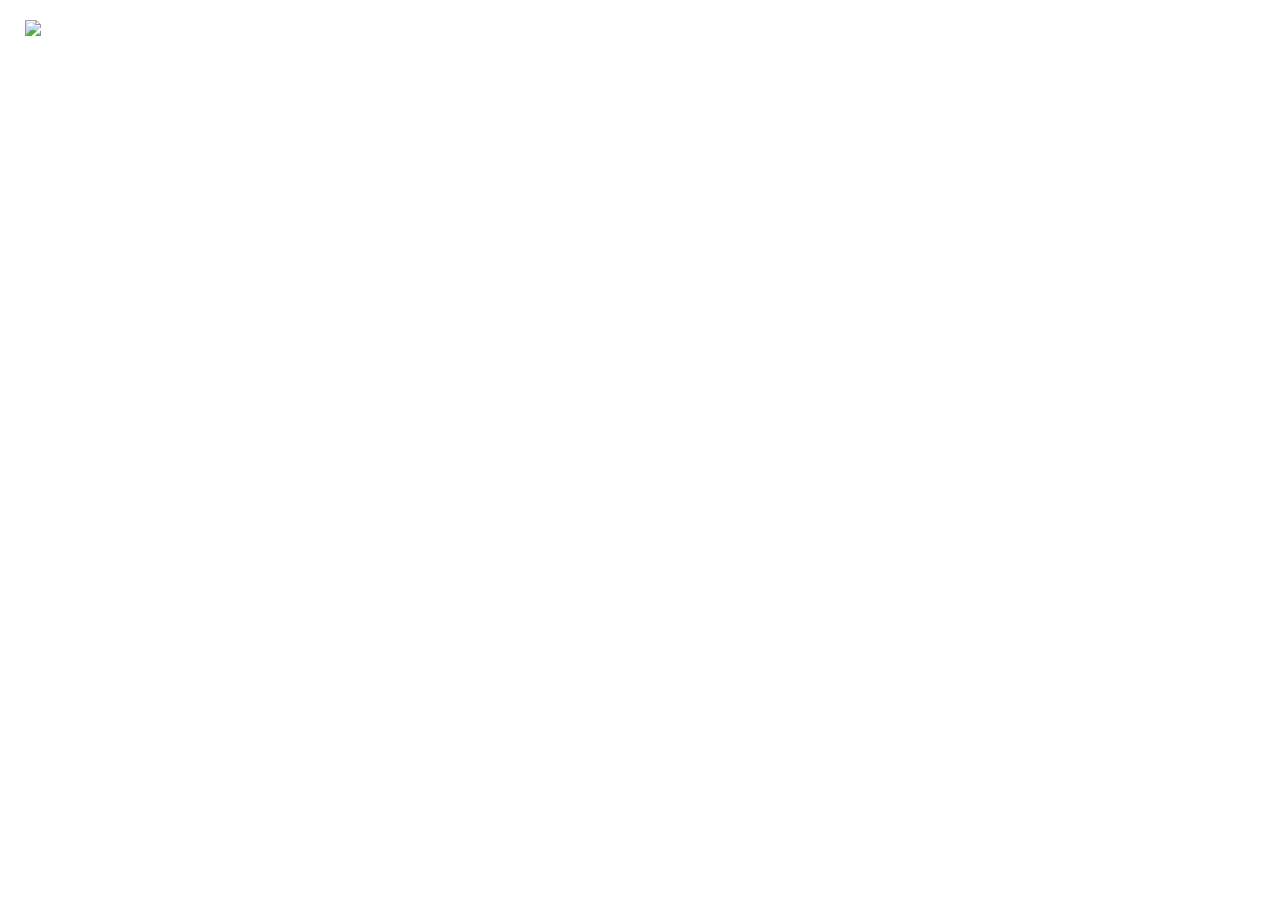
==== ui/index.html @ ed7419ed "[imad-console] Updates ui/index.html" ====
<!--<!doctype html>
<html>
    <head>
        <link href="/ui/style.css" rel="stylesheet" />
    </head>
    <body>
        <div class="container">
            <div class="center">
                <img id="madi" src="https://pbs.twimg.com/profile_images/463234468715560960/BT2Fi7Ga.jpeg" class="img-medium"/>
            </div>
            <hr/>
            <h3>Personal</h3>
            <div>
                Hi, My name is Aryan Singh
            </div>
            <br>
            <hr/>
            <h3>Professional</h3>
            <div>
                I am an engineering student at Techno India
            </div>
            <hr/>
            <div class="footer">
                This Button <Button id="counter">Click me!</Button> has been clicked <span id="count">0</span> times.
                <hr/>
                <input type="text" id="name" placeholder="name"></input>
                <input type="submit" value="Submit" id="submit_btn"></input>
                <u1 id="namelist">
                </u1>
            </div>
        </div>
        <script type="text/javascript" src="/ui/main.js">
        </script>
    </body>
</html>-->
<!doctype html>
<html lang="en">
    <head>
        <title>Aryan Singh</title>
		<meta charset="utf-8">
		<!--link rel="shortcut icon" ref="/images/favicon.ico"-->
		<link href="https://fonts.googleapis.com/css?family=Open+Sans" rel="stylesheet">
        <link href="/ui/style.css" rel="stylesheet" />
    </head>
    <body>
        <div class="main">
	<div id = "container">
		<div class="header">
			<img class="logo" src="./ui/logo.png" />

			<nav>
				<a class="navbar" href="/ui/index.html">Home</a>
				<a class="navbar" href="portfolio.html">Personal</a>
			</nav>
		</div>

		<span>
			<h1>
				<a href="" class="typewrite" data-period="2000" data-type='["Hello, World!","I am Aryan","Check out my profile"]'>
    			<span class="wrap"></span>
  				</a>
			</h1>
			<script src="typewriter.js"></script>
		</span>
	</div>
	</div>
    </body>
</html>
---- ui/style.css ----
body {
	margin: 0px;
	font-family: 'Open Sans', sans-serif;
}
.main {
	background: url(./ui/background.jpg) no-repeat center center fixed; 
  -webkit-background-size: cover;
  -moz-background-size: cover;
  -o-background-size: cover;
  background-size: cover;
}

#container {
	height: 700px;
	width: 100%;
	margin: 0 auto;
}

.header {
	margin-top: 0px;
	width: 100%;
}

.logo {
	float: left;
	margin-top: 20px;
	margin-left: 25px;
}
nav {
	float: right;
	margin-top: 26px;
}

.navbar {
	color: #fff;
	font-size: 20px;
	margin-left: 25px;
	margin-right: 25px;
	margin-top: 20px;
	text-decoration: none;
}
span {
	width: 100%;
}

h1 {
	font-size: 80px;
	color: #fff;
	text-align: center;
	clear: both;
	padding-top: 200px;
}

h2 {
	font-size: 36px;
	color: #fff;
	text-align: center;
	clear: both;
	margin-top: -60px;
}

/*HEADER SECTION*/
#head {
	width: 100%;
	height: 350px;
	background-image: url(./ui/header-bg.jpg);
	background-repeat: no-repeat;
	background-size: cover;
}

.typewrite {
	padding-top: -2%;
	padding-bottom: 50px;
	text-decoration: none;
	color: #fff;
}

.avatar {
	margin-top: 130px;
	margin-left: 175px;
	margin-bottom: 100px;
}

.about{
	width: 500px;
	float: right;
	text-align:justify;
	padding-top: 100px;
	padding-right: 180px;
	padding-bottom: 100px;
}

.abt{
	font-size: 40px;
	text-align: left;
	font-face: Roboto;
	color: #18ffff;
	padding-top: 30px;
}
.avatar2{
	padding-top: 150px;
	padding-left: 175px;
}
.avatar3{
	padding-top: 250px;
	padding-left: 175px;
}

/*FOOTER SECTION*/
footer {
	width: 100%;
	height: 550px;
	background-color: #183951;
	margin-top: 500px;
}

#foot {
	width: 1000px;
	height: 100%;
	margin: 0 auto;
}

div.social {
	float: left;
	margin-top: 50px;
}

a.social {
	margin-right: 15px;
}

div.contact {
	float: right;
	margin-right: 50px;
	margin-top: 50px;
}

label {
	color: #ffffff;
}

input.text {
	height: 30px;
	width: 250px;
	border-radius: 3px;
	border: none;
}

textarea.message {
	height: 100px;
	width: 250px;
	border-radius: 3px;
	border: none;
}

input.submit {
	width: 60px;
	height: 30px;
	background-color: #ffffff;
	color: #183951;
	border: none;
	border-radius: 3px;
}

input.submit:hover {
	text-decoration: underline;
}

.connect {
	color: #ffffff;
}
---- ui/style.css ----
body {
	margin: 0px;
	font-family: 'Open Sans', sans-serif;
}
.main {
	background: url(./ui/background.jpg) no-repeat center center fixed; 
  -webkit-background-size: cover;
  -moz-background-size: cover;
  -o-background-size: cover;
  background-size: cover;
}

#container {
	height: 700px;
	width: 100%;
	margin: 0 auto;
}

.header {
	margin-top: 0px;
	width: 100%;
}

.logo {
	float: left;
	margin-top: 20px;
	margin-left: 25px;
}
nav {
	float: right;
	margin-top: 26px;
}

.navbar {
	color: #fff;
	font-size: 20px;
	margin-left: 25px;
	margin-right: 25px;
	margin-top: 20px;
	text-decoration: none;
}
span {
	width: 100%;
}

h1 {
	font-size: 80px;
	color: #fff;
	text-align: center;
	clear: both;
	padding-top: 200px;
}

h2 {
	font-size: 36px;
	color: #fff;
	text-align: center;
	clear: both;
	margin-top: -60px;
}

/*HEADER SECTION*/
#head {
	width: 100%;
	height: 350px;
	background-image: url(./ui/header-bg.jpg);
	background-repeat: no-repeat;
	background-size: cover;
}

.typewrite {
	padding-top: -2%;
	padding-bottom: 50px;
	text-decoration: none;
	color: #fff;
}

.avatar {
	margin-top: 130px;
	margin-left: 175px;
	margin-bottom: 100px;
}

.about{
	width: 500px;
	float: right;
	text-align:justify;
	padding-top: 100px;
	padding-right: 180px;
	padding-bottom: 100px;
}

.abt{
	font-size: 40px;
	text-align: left;
	font-face: Roboto;
	color: #18ffff;
	padding-top: 30px;
}
.avatar2{
	padding-top: 150px;
	padding-left: 175px;
}
.avatar3{
	padding-top: 250px;
	padding-left: 175px;
}

/*FOOTER SECTION*/
footer {
	width: 100%;
	height: 550px;
	background-color: #183951;
	margin-top: 500px;
}

#foot {
	width: 1000px;
	height: 100%;
	margin: 0 auto;
}

div.social {
	float: left;
	margin-top: 50px;
}

a.social {
	margin-right: 15px;
}

div.contact {
	float: right;
	margin-right: 50px;
	margin-top: 50px;
}

label {
	color: #ffffff;
}

input.text {
	height: 30px;
	width: 250px;
	border-radius: 3px;
	border: none;
}

textarea.message {
	height: 100px;
	width: 250px;
	border-radius: 3px;
	border: none;
}

input.submit {
	width: 60px;
	height: 30px;
	background-color: #ffffff;
	color: #183951;
	border: none;
	border-radius: 3px;
}

input.submit:hover {
	text-decoration: underline;
}

.connect {
	color: #ffffff;
}
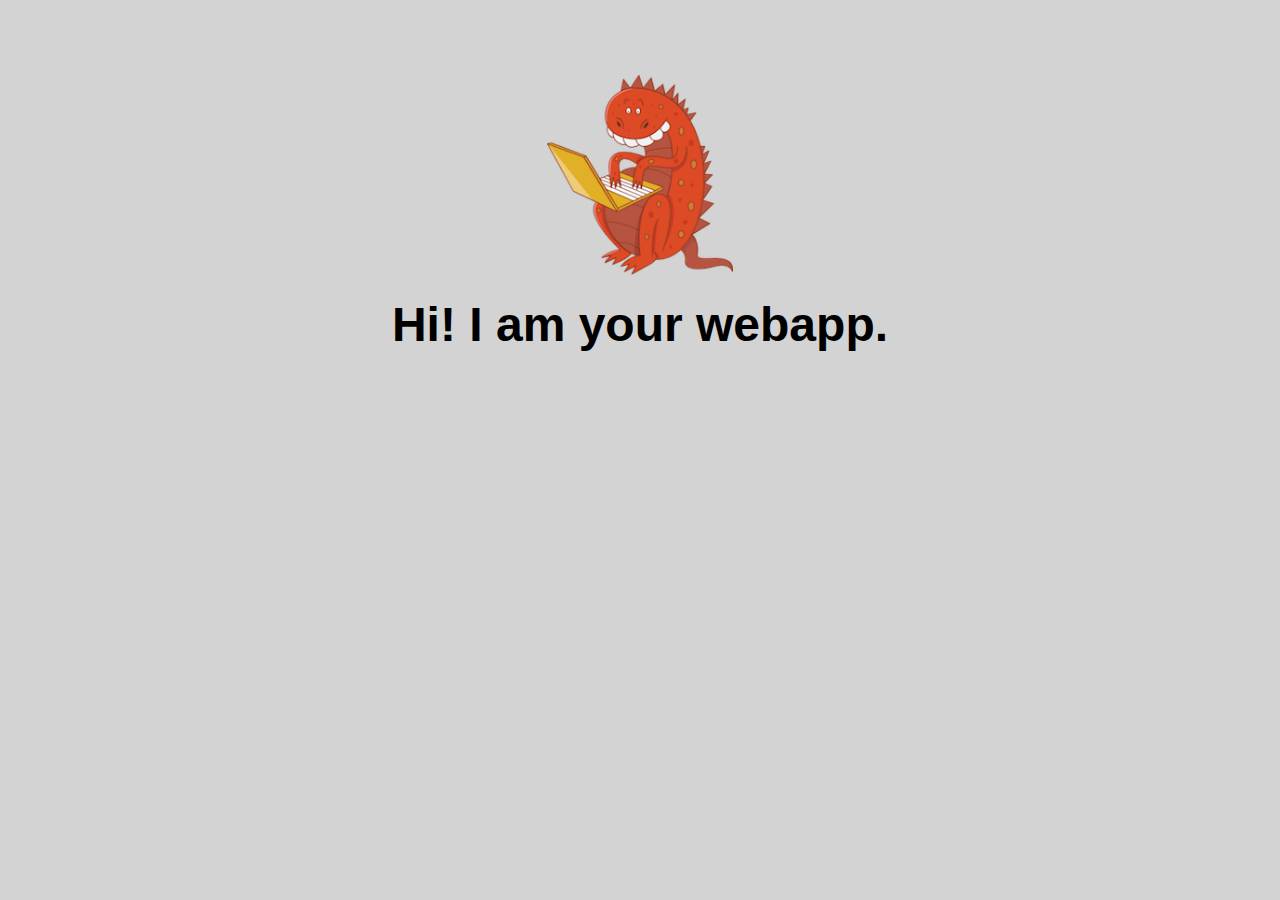
==== commit 1111e453: "Add files via upload" ====
--- a/ui/index.html
+++ b/ui/index.html
@@ -1,68 +1,17 @@
-<!--<!doctype html>
+<!doctype html>
 <html>
     <head>
         <link href="/ui/style.css" rel="stylesheet" />
     </head>
     <body>
-        <div class="container">
-            <div class="center">
-                <img id="madi" src="https://pbs.twimg.com/profile_images/463234468715560960/BT2Fi7Ga.jpeg" class="img-medium"/>
-            </div>
-            <hr/>
-            <h3>Personal</h3>
-            <div>
-                Hi, My name is Aryan Singh
-            </div>
-            <br>
-            <hr/>
-            <h3>Professional</h3>
-            <div>
-                I am an engineering student at Techno India
-            </div>
-            <hr/>
-            <div class="footer">
-                This Button <Button id="counter">Click me!</Button> has been clicked <span id="count">0</span> times.
-                <hr/>
-                <input type="text" id="name" placeholder="name"></input>
-                <input type="submit" value="Submit" id="submit_btn"></input>
-                <u1 id="namelist">
-                </u1>
-            </div>
+        <div class="center">
+            <img src="/ui/madi.png" class="img-medium"/>
+        </div>
+        <br>
+        <div class="center text-big bold">
+            Hi! I am your webapp.
         </div>
         <script type="text/javascript" src="/ui/main.js">
         </script>
     </body>
-</html>-->
-<!doctype html>
-<html lang="en">
-    <head>
-        <title>Aryan Singh</title>
-		<meta charset="utf-8">
-		<!--link rel="shortcut icon" ref="/images/favicon.ico"-->
-		<link href="https://fonts.googleapis.com/css?family=Open+Sans" rel="stylesheet">
-        <link href="/ui/style.css" rel="stylesheet" />
-    </head>
-    <body>
-        <div class="main">
-	<div id = "container">
-		<div class="header">
-			<img class="logo" src="./ui/logo.png" />
-
-			<nav>
-				<a class="navbar" href="/ui/index.html">Home</a>
-				<a class="navbar" href="portfolio.html">Personal</a>
-			</nav>
-		</div>
-
-		<span>
-			<h1>
-				<a href="" class="typewrite" data-period="2000" data-type='["Hello, World!","I am Aryan","Check out my profile"]'>
-    			<span class="wrap"></span>
-  				</a>
-			</h1>
-			<script src="typewriter.js"></script>
-		</span>
-	</div>
-	</div>
-    </body>
 </html>
--- a/ui/style.css
+++ b/ui/style.css
@@ -1,171 +1,22 @@
 body {
-	margin: 0px;
-	font-family: 'Open Sans', sans-serif;
-}
-.main {
-	background: url(./ui/background.jpg) no-repeat center center fixed; 
-  -webkit-background-size: cover;
-  -moz-background-size: cover;
-  -o-background-size: cover;
-  background-size: cover;
+    font-family: sans-serif;
+    background-color: lightgrey;
+    margin-top: 75px;
 }
 
-#container {
-	height: 700px;
-	width: 100%;
-	margin: 0 auto;
+.center {
+    text-align: center;
 }
 
-.header {
-	margin-top: 0px;
-	width: 100%;
+.text-big {
+    font-size: 300%;
 }
 
-.logo {
-	float: left;
-	margin-top: 20px;
-	margin-left: 25px;
-}
-nav {
-	float: right;
-	margin-top: 26px;
+.bold {
+    font-weight: bold;
 }
 
-.navbar {
-	color: #fff;
-	font-size: 20px;
-	margin-left: 25px;
-	margin-right: 25px;
-	margin-top: 20px;
-	text-decoration: none;
-}
-span {
-	width: 100%;
+.img-medium {
+    height: 200px;
 }
 
-h1 {
-	font-size: 80px;
-	color: #fff;
-	text-align: center;
-	clear: both;
-	padding-top: 200px;
-}
-
-h2 {
-	font-size: 36px;
-	color: #fff;
-	text-align: center;
-	clear: both;
-	margin-top: -60px;
-}
-
-/*HEADER SECTION*/
-#head {
-	width: 100%;
-	height: 350px;
-	background-image: url(./ui/header-bg.jpg);
-	background-repeat: no-repeat;
-	background-size: cover;
-}
-
-.typewrite {
-	padding-top: -2%;
-	padding-bottom: 50px;
-	text-decoration: none;
-	color: #fff;
-}
-
-.avatar {
-	margin-top: 130px;
-	margin-left: 175px;
-	margin-bottom: 100px;
-}
-
-.about{
-	width: 500px;
-	float: right;
-	text-align:justify;
-	padding-top: 100px;
-	padding-right: 180px;
-	padding-bottom: 100px;
-}
-
-.abt{
-	font-size: 40px;
-	text-align: left;
-	font-face: Roboto;
-	color: #18ffff;
-	padding-top: 30px;
-}
-.avatar2{
-	padding-top: 150px;
-	padding-left: 175px;
-}
-.avatar3{
-	padding-top: 250px;
-	padding-left: 175px;
-}
-
-/*FOOTER SECTION*/
-footer {
-	width: 100%;
-	height: 550px;
-	background-color: #183951;
-	margin-top: 500px;
-}
-
-#foot {
-	width: 1000px;
-	height: 100%;
-	margin: 0 auto;
-}
-
-div.social {
-	float: left;
-	margin-top: 50px;
-}
-
-a.social {
-	margin-right: 15px;
-}
-
-div.contact {
-	float: right;
-	margin-right: 50px;
-	margin-top: 50px;
-}
-
-label {
-	color: #ffffff;
-}
-
-input.text {
-	height: 30px;
-	width: 250px;
-	border-radius: 3px;
-	border: none;
-}
-
-textarea.message {
-	height: 100px;
-	width: 250px;
-	border-radius: 3px;
-	border: none;
-}
-
-input.submit {
-	width: 60px;
-	height: 30px;
-	background-color: #ffffff;
-	color: #183951;
-	border: none;
-	border-radius: 3px;
-}
-
-input.submit:hover {
-	text-decoration: underline;
-}
-
-.connect {
-	color: #ffffff;
-}
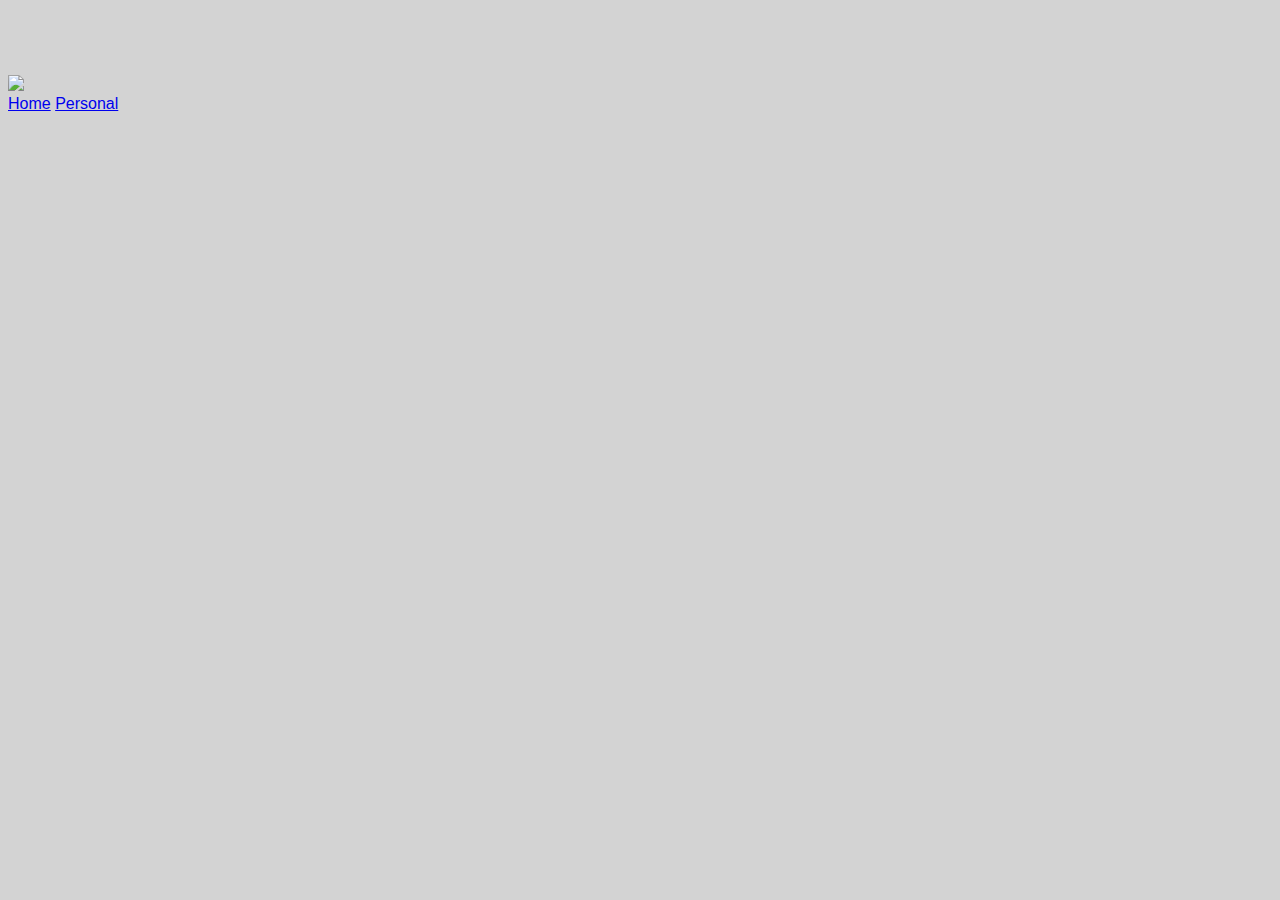
==== commit 94711b5c: "[imad-console] Updates ui/index.html" ====
--- a/ui/index.html
+++ b/ui/index.html
@@ -1,17 +1,37 @@
-<!doctype html>
-<html>
-    <head>
-        <link href="/ui/style.css" rel="stylesheet" />
-    </head>
-    <body>
-        <div class="center">
-            <img src="/ui/madi.png" class="img-medium"/>
-        </div>
-        <br>
-        <div class="center text-big bold">
-            Hi! I am your webapp.
-        </div>
-        <script type="text/javascript" src="/ui/main.js">
+<!DOCTYPE html>
+
+<html lang="en">
+	<head>
+		<title>Aryan Singh</title>
+
+		<meta charset="utf-8">
+		<!--link rel="shortcut icon" ref="/images/favicon.ico"-->
+		<link href="https://fonts.googleapis.com/css?family=Open+Sans" rel="stylesheet">
+		<link rel="stylesheet" href="/ui/style.css">
+	</head>
+<body>
+	<div class="main">
+	<div id = "container">
+		<div class="header">
+			<img class="logo" src="/ui/logo.png" />
+
+			<nav>
+				<a class="navbar" href="index.html">Home</a>
+				<a class="navbar" href="portfolio.html">Personal</a>
+			</nav>
+		</div>
+
+		<span>
+			<h1>
+				<a href="" class="typewrite" data-period="2000" data-type='["Hello, World!","I am Aryan","Check out my profile"]'>
+    			<span class="wrap"></span>
+  				</a>
+			</h1>
+			<script src="typewriter.js"></script>
+		</span>
+		<script type="text/javascript" src="/ui/main.js">
         </script>
-    </body>
+	</div>
+	</div>
+</body>
 </html>
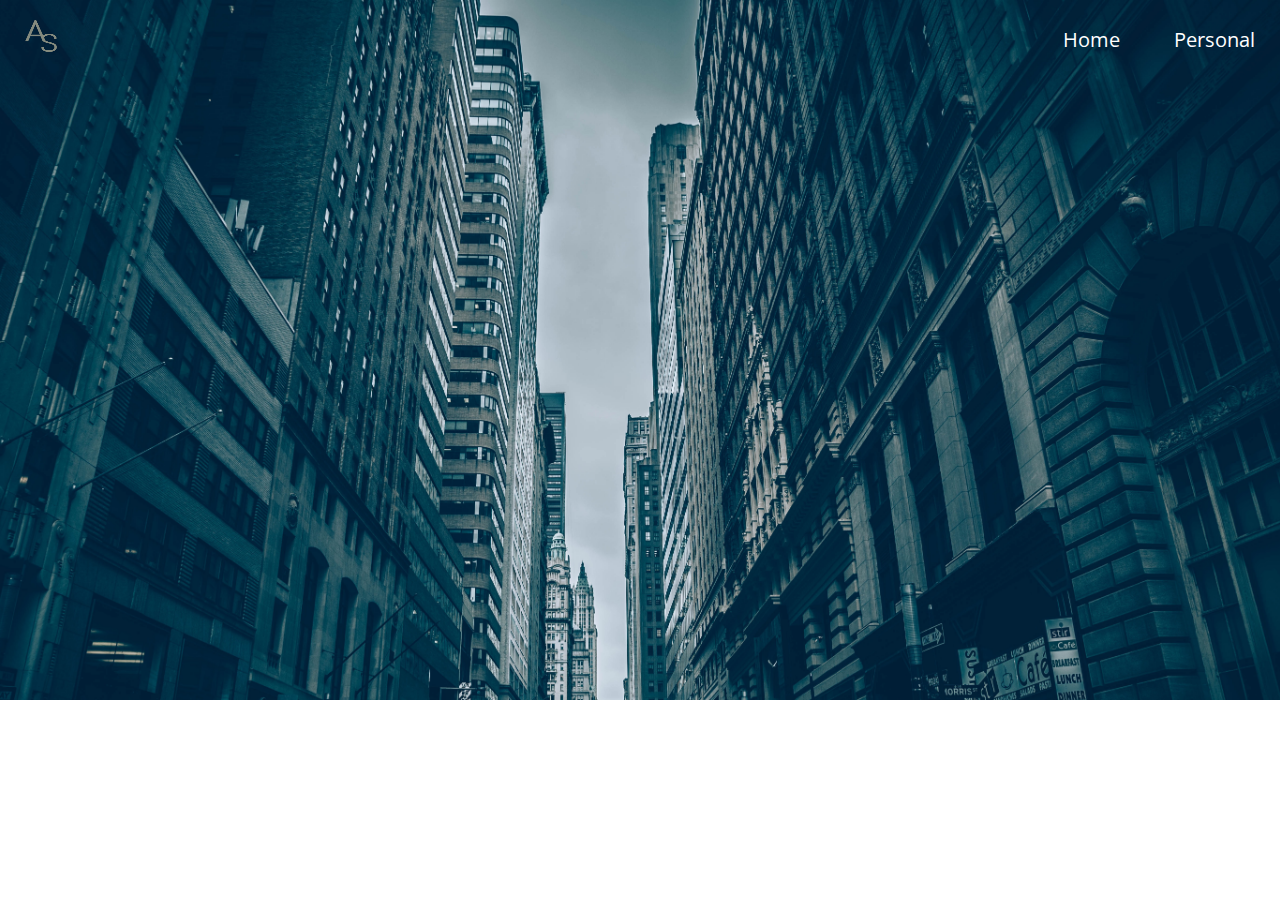
==== commit 70561d37: "[imad-console] Updates ui/index.html" ====
--- a/ui/index.html
+++ b/ui/index.html
@@ -16,7 +16,7 @@
 			<img class="logo" src="/ui/logo.png" />
 
 			<nav>
-				<a class="navbar" href="index.html">Home</a>
+				<a class="navbar" href="/">Home</a>
 				<a class="navbar" href="portfolio.html">Personal</a>
 			</nav>
 		</div>
--- a/ui/style.css
+++ b/ui/style.css
@@ -1,22 +1,171 @@
 body {
-    font-family: sans-serif;
-    background-color: lightgrey;
-    margin-top: 75px;
+	margin: 0px;
+	font-family: 'Open Sans', sans-serif;
+}
+.main {
+	background: url(/ui/background.jpg) no-repeat center center fixed; 
+  -webkit-background-size: cover;
+  -moz-background-size: cover;
+  -o-background-size: cover;
+  background-size: cover;
 }
 
-.center {
-    text-align: center;
+#container {
+	height: 700px;
+	width: 100%;
+	margin: 0 auto;
 }
 
-.text-big {
-    font-size: 300%;
+.header {
+	margin-top: 0px;
+	width: 100%;
 }
 
-.bold {
-    font-weight: bold;
+.logo {
+	float: left;
+	margin-top: 20px;
+	margin-left: 25px;
+}
+nav {
+	float: right;
+	margin-top: 26px;
 }
 
-.img-medium {
-    height: 200px;
+.navbar {
+	color: #fff;
+	font-size: 20px;
+	margin-left: 25px;
+	margin-right: 25px;
+	margin-top: 20px;
+	text-decoration: none;
+}
+span {
+	width: 100%;
 }
 
+h1 {
+	font-size: 80px;
+	color: #fff;
+	text-align: center;
+	clear: both;
+	padding-top: 200px;
+}
+
+h2 {
+	font-size: 36px;
+	color: #fff;
+	text-align: center;
+	clear: both;
+	margin-top: -60px;
+}
+
+/*HEADER SECTION*/
+#head {
+	width: 100%;
+	height: 350px;
+	background-image: url(/ui/header-bg.jpg);
+	background-repeat: no-repeat;
+	background-size: cover;
+}
+
+.typewrite {
+	padding-top: -2%;
+	padding-bottom: 50px;
+	text-decoration: none;
+	color: #fff;
+}
+
+.avatar {
+	margin-top: 130px;
+	margin-left: 175px;
+	margin-bottom: 100px;
+}
+
+.about{
+	width: 500px;
+	float: right;
+	text-align:justify;
+	padding-top: 100px;
+	padding-right: 180px;
+	padding-bottom: 100px;
+}
+
+.abt{
+	font-size: 40px;
+	text-align: left;
+	font-face: Roboto;
+	color: #18ffff;
+	padding-top: 30px;
+}
+.avatar2{
+	padding-top: 150px;
+	padding-left: 175px;
+}
+.avatar3{
+	padding-top: 250px;
+	padding-left: 175px;
+}
+
+/*FOOTER SECTION*/
+footer {
+	width: 100%;
+	height: 550px;
+	background-color: #183951;
+	margin-top: 500px;
+}
+
+#foot {
+	width: 1000px;
+	height: 100%;
+	margin: 0 auto;
+}
+
+div.social {
+	float: left;
+	margin-top: 50px;
+}
+
+a.social {
+	margin-right: 15px;
+}
+
+div.contact {
+	float: right;
+	margin-right: 50px;
+	margin-top: 50px;
+}
+
+label {
+	color: #ffffff;
+}
+
+input.text {
+	height: 30px;
+	width: 250px;
+	border-radius: 3px;
+	border: none;
+}
+
+textarea.message {
+	height: 100px;
+	width: 250px;
+	border-radius: 3px;
+	border: none;
+}
+
+input.submit {
+	width: 60px;
+	height: 30px;
+	background-color: #ffffff;
+	color: #183951;
+	border: none;
+	border-radius: 3px;
+}
+
+input.submit:hover {
+	text-decoration: underline;
+}
+
+.connect {
+	color: #ffffff;
+}
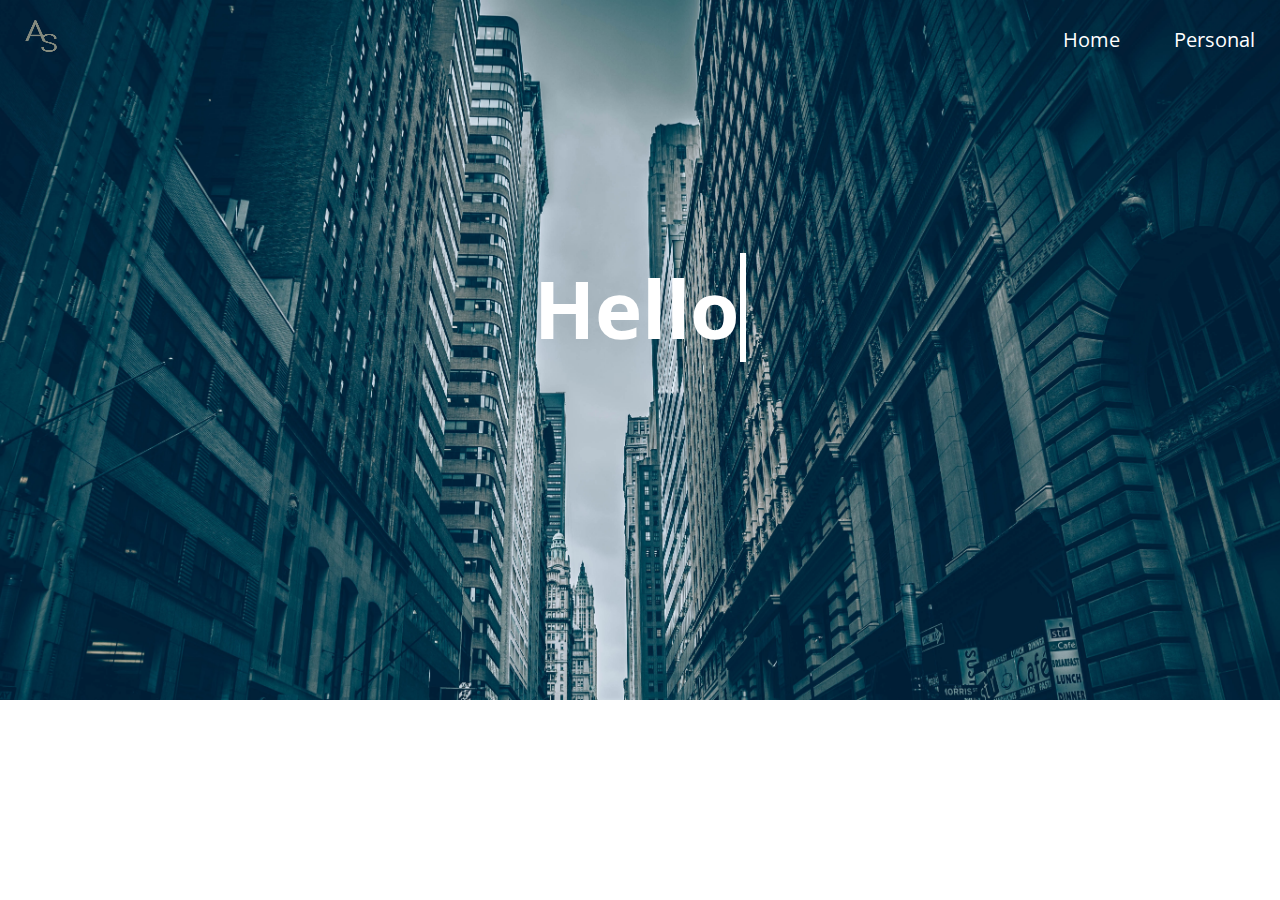
==== commit 075f5d7b: "[imad-console] Updates ui/index.html" ====
--- a/ui/index.html
+++ b/ui/index.html
@@ -27,7 +27,7 @@
     			<span class="wrap"></span>
   				</a>
 			</h1>
-			<script src="typewriter.js"></script>
+			<script src="/ui/typewriter.js"></script>
 		</span>
 		<script type="text/javascript" src="/ui/main.js">
         </script>
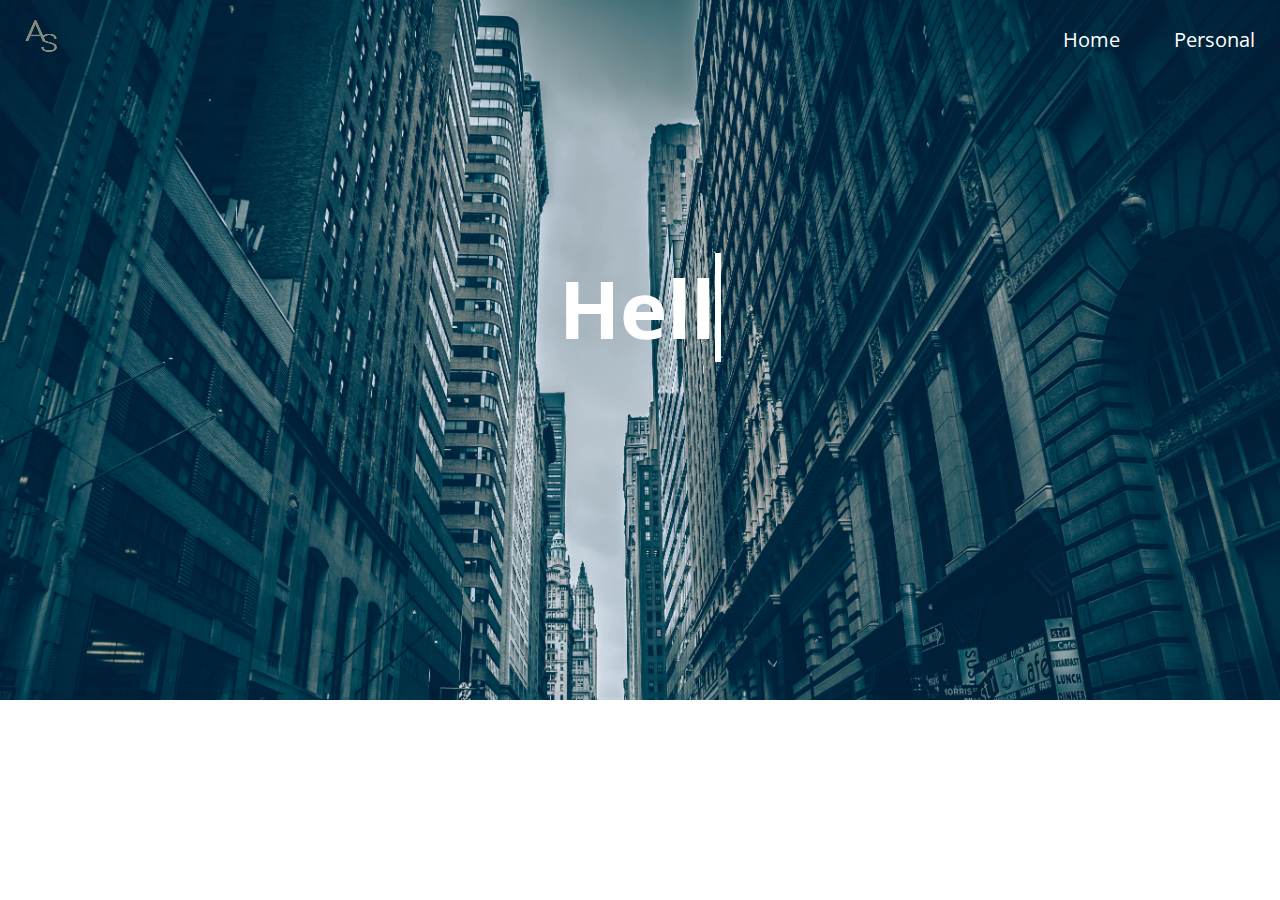
==== commit f1ca6c46: "[imad-console] Updates ui/index.html" ====
--- a/ui/index.html
+++ b/ui/index.html
@@ -17,7 +17,7 @@
 
 			<nav>
 				<a class="navbar" href="/">Home</a>
-				<a class="navbar" href="portfolio.html">Personal</a>
+				<a class="navbar" href="/portfolio">Personal</a>
 			</nav>
 		</div>
 
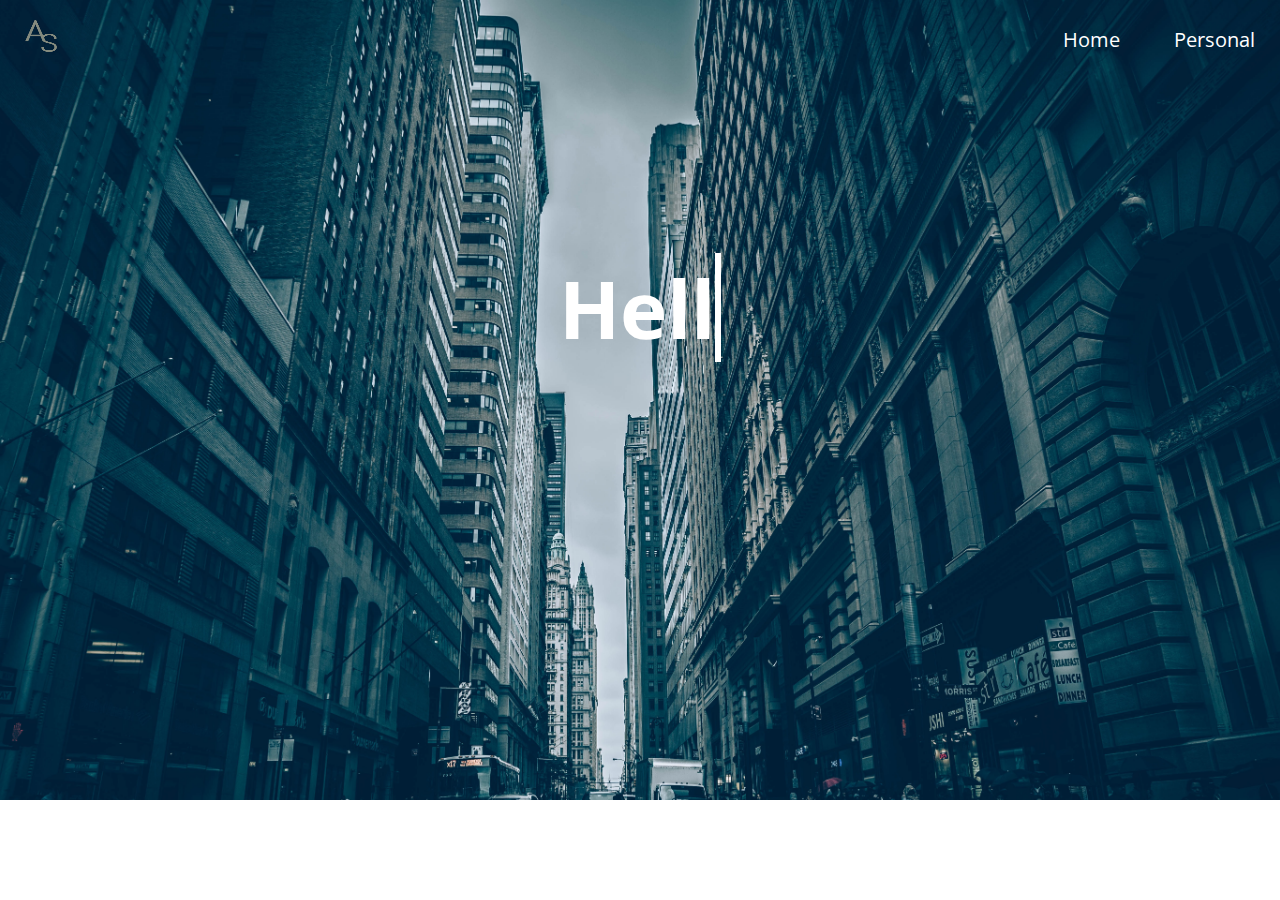
==== commit 62d9d20e: "[imad-console] Updates ui/index.html" ====
--- a/ui/index.html
+++ b/ui/index.html
@@ -5,7 +5,7 @@
 		<title>Aryan Singh</title>
 
 		<meta charset="utf-8">
-		<!--link rel="shortcut icon" ref="/images/favicon.ico"-->
+		<link rel="shortcut icon" ref="/ui/logo.png">
 		<link href="https://fonts.googleapis.com/css?family=Open+Sans" rel="stylesheet">
 		<link rel="stylesheet" href="/ui/style.css">
 	</head>
@@ -29,8 +29,6 @@
 			</h1>
 			<script src="/ui/typewriter.js"></script>
 		</span>
-		<script type="text/javascript" src="/ui/main.js">
-        </script>
 	</div>
 	</div>
 </body>
--- a/ui/style.css
+++ b/ui/style.css
@@ -11,7 +11,7 @@
 }
 
 #container {
-	height: 700px;
+	height: 800px;
 	width: 100%;
 	margin: 0 auto;
 }
